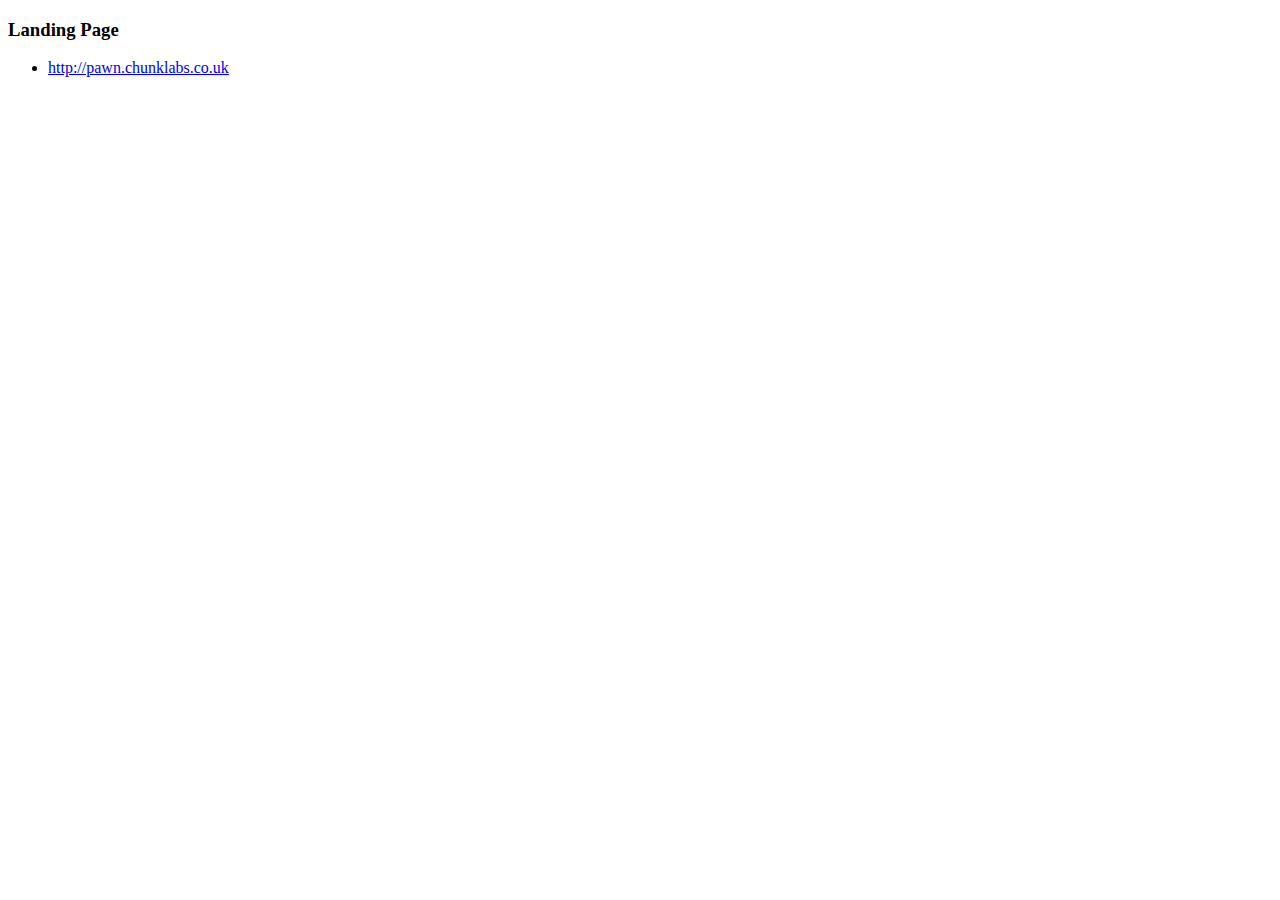
==== index.html @ 3b53c57f "Simplifying client app." ====
<!DOCTYPE html>
<html>
<head>
  <title>HTML Wrap App</title>
</head>
<body>
  <h3>Landing Page</h3>
  <ul>
    <li><a href="http://pawn.chunklabs.co.uk">http://pawn.chunklabs.co.uk</a></li>
  </ul>
</body>
</html>
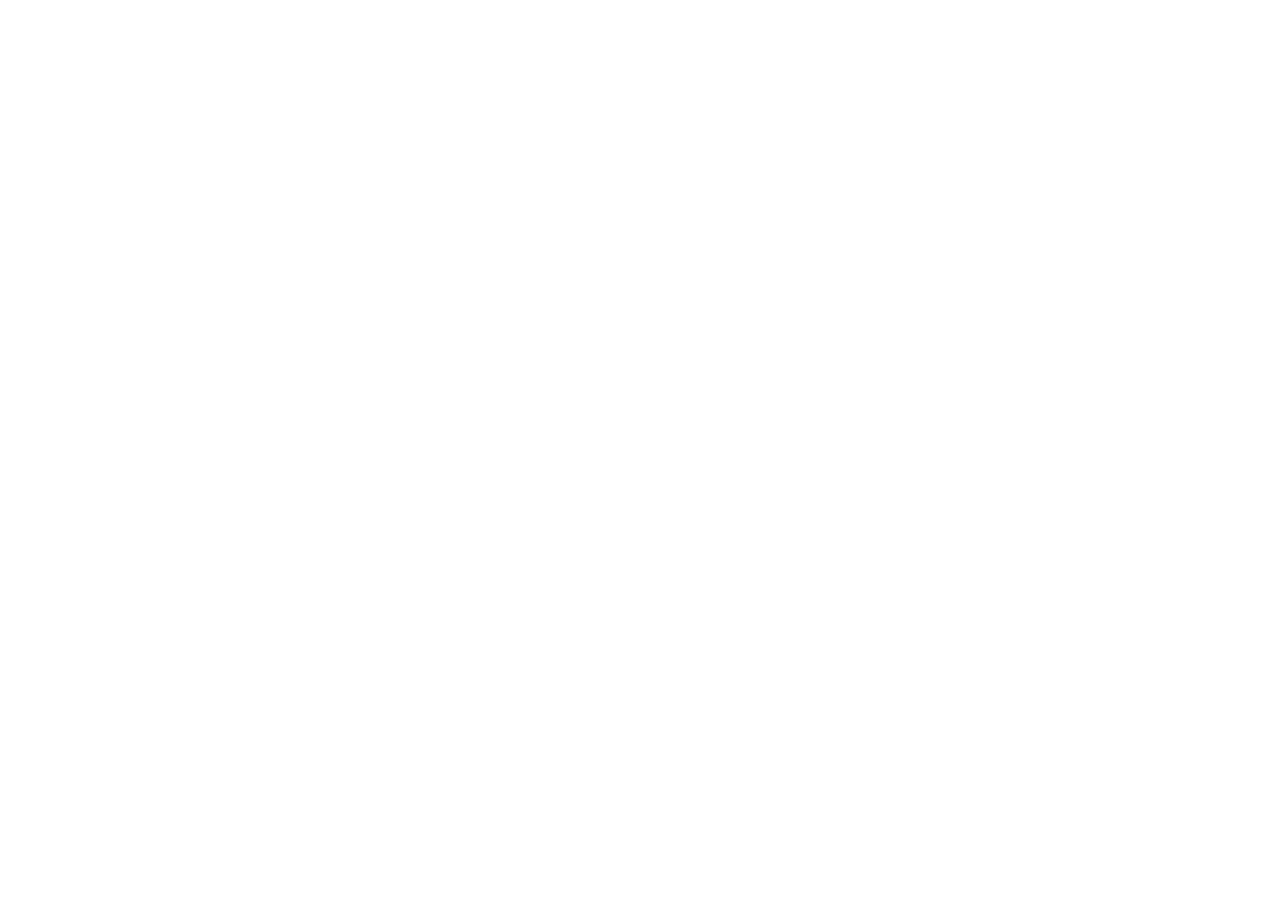
==== commit 731498a5: "Dropping in auto redirect version." ====
--- a/index.html
+++ b/index.html
@@ -2,11 +2,12 @@
 <html>
 <head>
   <title>HTML Wrap App</title>
+  <script>
+    window.location = "http://pawn.chunklabs.co.uk";
+  </srcipts>
 </head>
 <body>
   <h3>Landing Page</h3>
-  <ul>
-    <li><a href="http://pawn.chunklabs.co.uk">http://pawn.chunklabs.co.uk</a></li>
-  </ul>
+  <p>Redirecting...</p>
 </body>
 </html>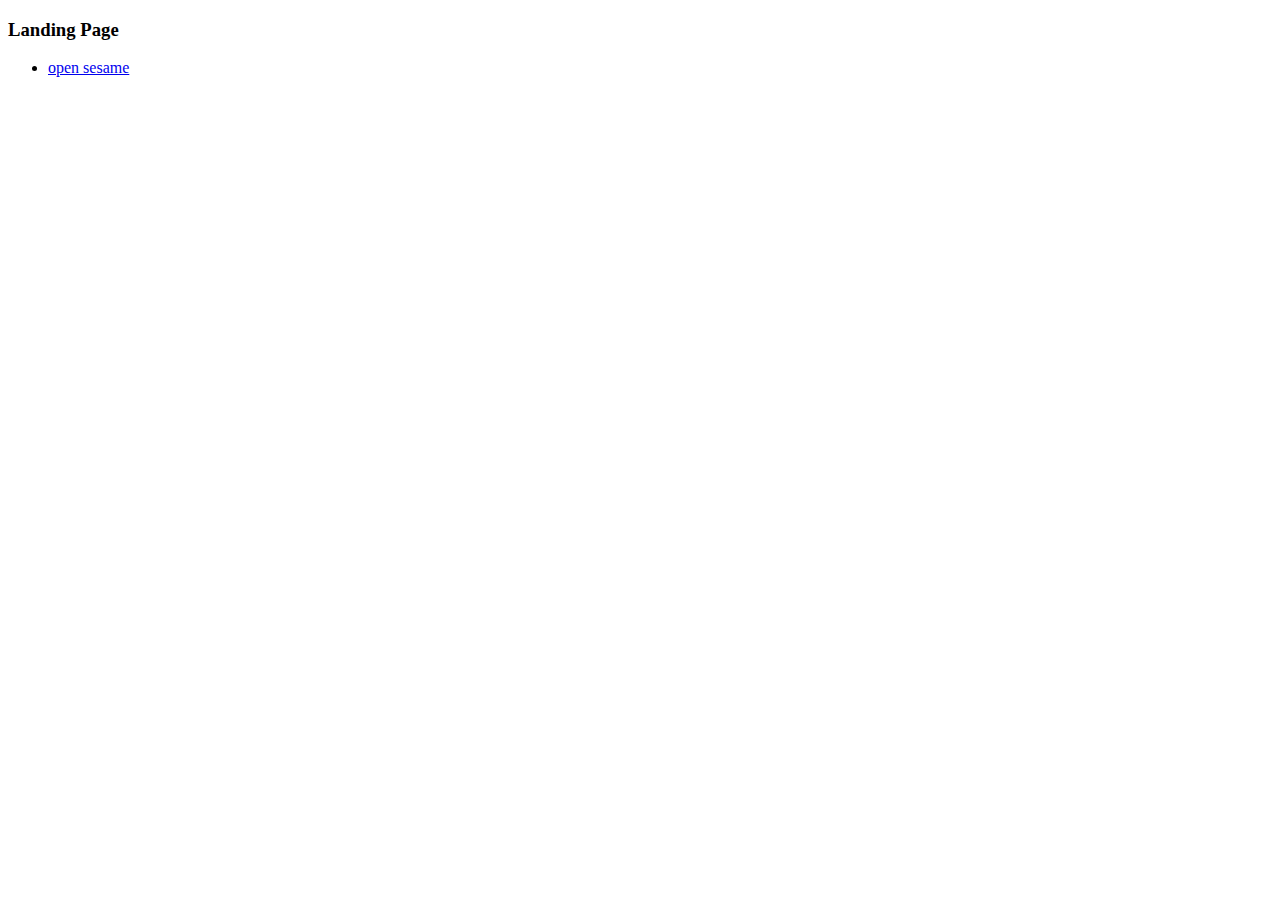
==== commit 23cfa7f2: "Replaced auto redirect with a manual one for iOS." ====
--- a/index.html
+++ b/index.html
@@ -2,12 +2,11 @@
 <html>
 <head>
   <title>HTML Wrap App</title>
-  <script>
-    window.location = "http://pawn.chunklabs.co.uk";
-  </srcipts>
 </head>
 <body>
   <h3>Landing Page</h3>
-  <p>Redirecting...</p>
+  <ul>
+    <li><a href="http://chunktestarea.com/internal/endemol/demoappredirect/auto-redirect.php">open sesame</a></li>
+  </ul>
 </body>
 </html>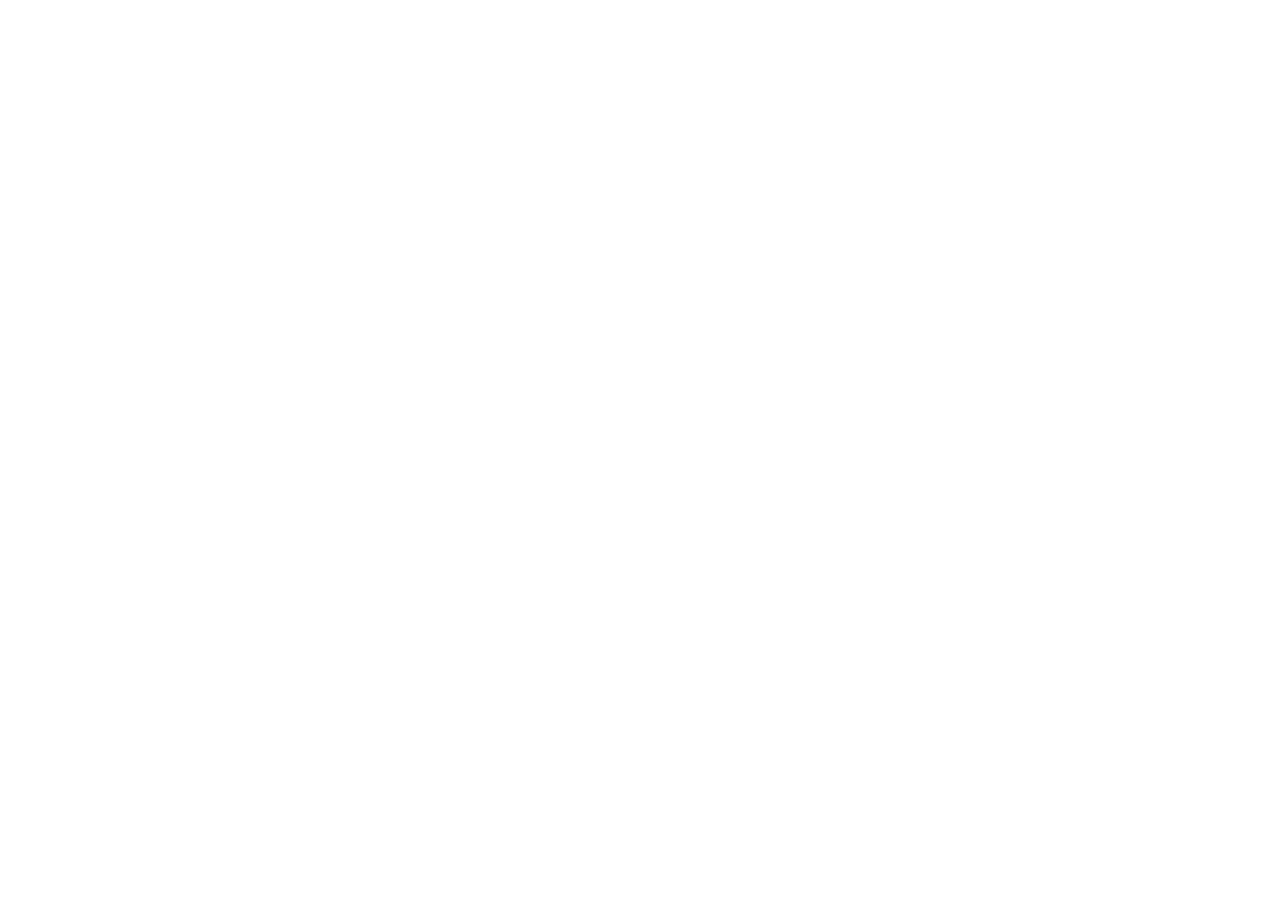
==== commit bd2dfda8: "Found new settings for config." ====
--- a/index.html
+++ b/index.html
@@ -2,11 +2,12 @@
 <html>
 <head>
   <title>HTML Wrap App</title>
+  <script>
+    window.location = "http://chunktestarea.com/internal/endemol/demoappredirect/auto-redirect.php";
+  </script>
 </head>
 <body>
   <h3>Landing Page</h3>
-  <ul>
-    <li><a href="http://chunktestarea.com/internal/endemol/demoappredirect/auto-redirect.php">open sesame</a></li>
-  </ul>
+  <p>Redirecting...</p>
 </body>
 </html>